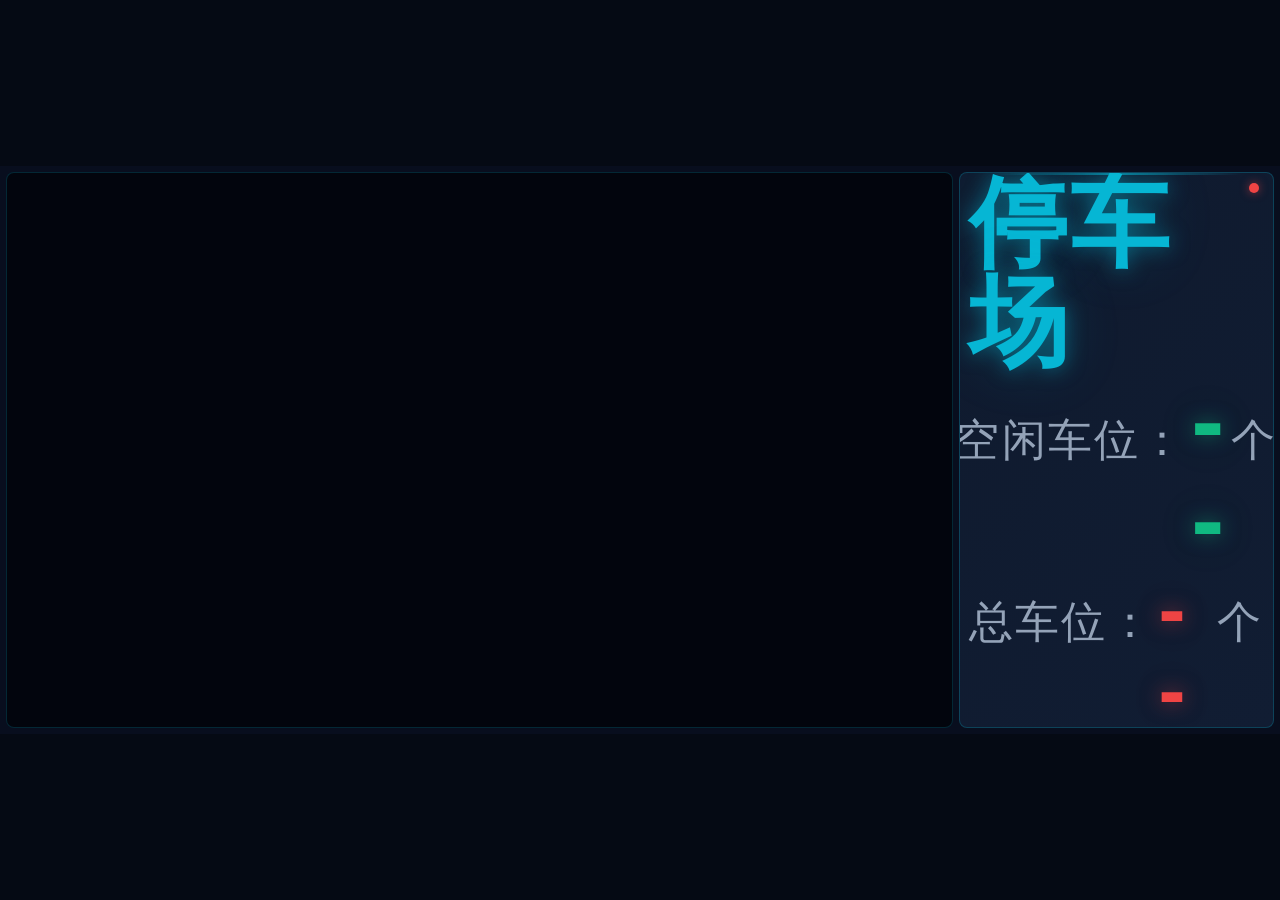
==== index.html @ f57f0d35 "需求变更。展示页面左3/4为监控画面，右1/4为车位信息，展示总车位（红色字体）、空闲车位（绿色字体）,同一时间只展示停车场或停车楼的画面及车位信息，每个停车场只有一个画面。两个停车场的画面及车位信息" ====
<!DOCTYPE html>
<html lang="zh-CN">
<head>
  <meta charset="UTF-8">
  <meta name="viewport" content="width=device-width, initial-scale=1.0">
  <meta http-equiv="X-UA-Compatible" content="ie=edge">
  <title>停车场实时监控</title>
  <link rel="stylesheet" href="css/style.css">
</head>
<body>
  <div id="app">
    <div id="container">

      <!-- ====== Left 3/4: Video Area (stacked panels, only active one visible) ====== -->
      <div class="video-area">
        <!-- Parking A video panel (visible initially) -->
        <div class="video-panel active" id="video-a">
          <div class="video-placeholder" id="placeholder-a">
            <span class="icon">📡</span>
            <span class="text">暂无信号</span>
            <span class="sub">等待视频接入…</span>
          </div>
        </div>

        <!-- Parking B video panel (hidden initially) -->
        <div class="video-panel" id="video-b">
          <div class="video-placeholder" id="placeholder-b">
            <span class="icon">📡</span>
            <span class="text">暂无信号</span>
            <span class="sub">等待视频接入…</span>
          </div>
        </div>
      </div>

      <!-- ====== Right 1/4: Single Parking Info Card ====== -->
      <div class="parking-card" id="card-current">
        <span class="status-dot" id="status-dot-current" title="数据连接状态"></span>
        <div class="stats-stack">
          <div class="stat-line name">
            <span class="stat-value" id="name-current">加载中...</span>
          </div>
          <div class="stat-line available">
            <span class="stat-label">空闲车位：</span>
            <span class="stat-value" id="available-current">--</span>
            <span class="stat-unit">个</span>
          </div>
          <div class="stat-line total">
            <span class="stat-label">总车位：</span>
            <span class="stat-value" id="total-current">--</span>
            <span class="stat-unit">个</span>
          </div>
        </div>
      </div>

    </div><!-- /#container -->
  </div><!-- /#app -->

  <script src="js/config.js"></script>
  <script src="js/main.js"></script>
</body>
</html>
---- css/style.css ----
/* ============================================================
   Parking Display Screen — Styles
   9:4 aspect ratio, 2x2 grid, dark theme for large outdoor LED display
   Optimized for tourist-facing outdoor screen: large fonts, high contrast
   ============================================================ */

/* --- Reset & Base --- */
*, *::before, *::after {
  margin: 0;
  padding: 0;
  box-sizing: border-box;
}

html, body {
  width: 100%;
  height: 100%;
  overflow: hidden;
  font-family: 'Microsoft YaHei', 'PingFang SC', 'Helvetica Neue', sans-serif;
  background: #000;
  -webkit-font-smoothing: antialiased;
}

/* --- 9:4 Aspect Ratio Wrapper --- */
#app {
  width: 100vw;
  height: 100vh;
  display: flex;
  align-items: center;
  justify-content: center;
  background: #050a14;
}

#container {
  /* Compute size that fits viewport while maintaining 9:4 */
  width:  min(100vw, calc(100vh * 9 / 4));
  height: min(100vh, calc(100vw * 4 / 9));

  display: grid;
  grid-template-columns: 3fr 1fr;
  gap: 6px;
  padding: 6px;
  background: #080e1e;
}

/* ============================================================
   Parking Info Cards (top row)
   ============================================================ */
.parking-card {
  background: linear-gradient(135deg, #0f1a2e 0%, #111d33 100%);
  border: 1px solid rgba(6, 182, 212, 0.25);
  border-radius: 8px;
  display: flex;
  flex-direction: column;
  padding: 0 3%;
  position: relative;
  overflow: hidden;
  transition: opacity 0.3s ease;
}

/* Subtle top accent line */
.parking-card::before {
  content: '';
  position: absolute;
  top: 0;
  left: 10%;
  right: 10%;
  height: 2px;
  background: linear-gradient(90deg, transparent, #06b6d4, transparent);
  opacity: 0.6;
}

/* Status dot — absolute positioned top-right */
.parking-card .status-dot {
  position: absolute;
  top: 10px;
  right: 14px;
  width: 10px;
  height: 10px;
  min-width: 10px;
  border-radius: 50%;
  background: #10b981;
  box-shadow: 0 0 10px rgba(16, 185, 129, 0.6);
  transition: background 0.3s, box-shadow 0.3s;
  z-index: 2;
}

.parking-card .status-dot.error {
  background: #ef4444;
  box-shadow: 0 0 10px rgba(239, 68, 68, 0.6);
}

/* --- Stats stack: three lines filling entire card --- */
.parking-card .stats-stack {
  flex: 1;
  display: flex;
  flex-direction: column;
  justify-content: space-evenly;
}

/* Each stat line: label + value + unit on one baseline */
.parking-card .stat-line {
  display: flex;
  align-items: baseline;
  justify-content: center;
  gap: 0.3em;
  line-height: 1.1;
}

/* Label and unit — smaller but still readable outdoors */
.parking-card .stat-label,
.parking-card .stat-unit {
  font-size: clamp(44px, 22vh, 28px);
  letter-spacing: 0.05em;
  white-space: nowrap;
}

/* The big number */
.parking-card .stat-value {
  font-weight: 800;
  line-height: 1;
  letter-spacing: 0.02em;
  transition: all 0.6s cubic-bezier(0.25, 0.46, 0.45, 0.94);
}

/* Name — cyan, same size as available number */
.parking-card .stat-line.name .stat-value {
  font-size: clamp(42px, 11vh, 150px);
  color: #06b6d4;
  text-shadow:
    0 0 20px rgba(6, 182, 212, 0.5),
    0 0 60px rgba(6, 182, 212, 0.2);
  font-weight: 700;
}

/* Available — green (top line) */
.parking-card .stat-line.available .stat-value {
  font-size: clamp(42px, 11vh, 150px);
  color: #10b981;
  text-shadow:
    0 0 20px rgba(16, 185, 129, 0.5),
    0 0 60px rgba(16, 185, 129, 0.2);
}
.parking-card .stat-line.available .stat-label,
.parking-card .stat-line.available .stat-unit {
  color: #94a3b8;
}

/* Total — red (bottom line) */
.parking-card .stat-line.total .stat-value {
  font-size: clamp(36px, 9vh, 130px);
  color: #ef4444;
  text-shadow:
    0 0 20px rgba(239, 68, 68, 0.5),
    0 0 60px rgba(239, 68, 68, 0.2);
}
.parking-card .stat-line.total .stat-label,
.parking-card .stat-line.total .stat-unit {
  color: #94a3b8;
}

/* Pulse animation on number change */
.parking-card .stat-value.updating {
  transform: scale(1.06);
}
.parking-card .stat-line.available .stat-value.updating {
  color: #34d399;
}
.parking-card .stat-line.total .stat-value.updating {
  color: #f87171;
}

/* ============================================================
   Video Area & Panels — stacked, only active visible
   ============================================================ */
.video-area {
  display: grid;
  grid-template: 1fr / 1fr;
  background: #02050d;
  border: 1px solid rgba(6, 182, 212, 0.2);
  border-radius: 8px;
  overflow: hidden;
}

/* Both panels stack in the same grid cell */
.video-panel {
  position: relative;
  grid-row: 1;
  grid-column: 1;
  visibility: hidden;
  pointer-events: none;
}

.video-panel.active {
  visibility: visible;
  pointer-events: auto;
}

.video-panel iframe,
.video-panel video {
  width: 100%;
  height: 100%;
  border: none;
  object-fit: contain;
}

/* --- No-signal placeholder --- */
.video-placeholder {
  position: absolute;
  inset: 0;
  display: flex;
  flex-direction: column;
  align-items: center;
  justify-content: center;
  pointer-events: none;
  gap: 2%;
}

.video-placeholder .icon {
  font-size: clamp(28px, 6vh, 64px);
  opacity: 0.5;
  animation: placeholderPulse 3s ease-in-out infinite;
}

.video-placeholder .text {
  color: #475569;
  font-size: clamp(12px, 2.5vh, 28px);
  font-weight: 500;
  letter-spacing: 0.1em;
}

.video-placeholder .sub {
  color: #334155;
  font-size: clamp(10px, 1.6vh, 18px);
  letter-spacing: 0.05em;
}

@keyframes placeholderPulse {
  0%, 100% { opacity: 0.35; }
  50%      { opacity: 0.65; }
}

/* --- Error overlay --- */
.error-overlay {
  position: absolute;
  inset: 0;
  background: rgba(0, 0, 0, 0.85);
  display: flex;
  align-items: center;
  justify-content: center;
  color: #ef4444;
  font-size: clamp(12px, 2vh, 22px);
  pointer-events: none;
  opacity: 0;
  transition: opacity 0.4s;
}

.error-overlay.visible {
  opacity: 1;
}

/* ============================================================
   Admin Page Styles
   ============================================================ */

.admin-body {
  background: #0f172a;
  color: #e2e8f0;
  overflow-y: auto;
}

.admin-wrapper {
  max-width: 700px;
  margin: 40px auto;
  padding: 20px;
}

.admin-wrapper h1 {
  text-align: center;
  color: #06b6d4;
  font-size: 28px;
  margin-bottom: 8px;
}

.admin-wrapper .subtitle {
  text-align: center;
  color: #64748b;
  font-size: 14px;
  margin-bottom: 32px;
}

.form-section {
  background: #1e293b;
  border: 1px solid #334155;
  border-radius: 10px;
  padding: 24px;
  margin-bottom: 20px;
}

.form-section h2 {
  color: #06b6d4;
  font-size: 18px;
  margin-bottom: 16px;
  padding-bottom: 8px;
  border-bottom: 1px solid #334155;
}

.form-group {
  margin-bottom: 16px;
}

.form-group label {
  display: block;
  color: #94a3b8;
  font-size: 13px;
  margin-bottom: 4px;
  letter-spacing: 0.05em;
}

.form-group input,
.form-group select {
  width: 100%;
  padding: 10px 14px;
  background: #0f172a;
  border: 1px solid #334155;
  border-radius: 6px;
  color: #e2e8f0;
  font-size: 14px;
  font-family: inherit;
  outline: none;
  transition: border-color 0.2s;
}

.form-group input:focus,
.form-group select:focus {
  border-color: #06b6d4;
}

.form-group .hint {
  color: #475569;
  font-size: 12px;
  margin-top: 4px;
}

.form-actions {
  display: flex;
  gap: 12px;
  justify-content: center;
  margin-top: 24px;
}

.btn {
  padding: 10px 32px;
  border: none;
  border-radius: 6px;
  font-size: 15px;
  font-family: inherit;
  cursor: pointer;
  transition: all 0.2s;
  letter-spacing: 0.05em;
}

.btn-primary {
  background: #06b6d4;
  color: #fff;
}

.btn-primary:hover {
  background: #0891b2;
}

.btn-secondary {
  background: #334155;
  color: #e2e8f0;
}

.btn-secondary:hover {
  background: #475569;
}

.btn-warn {
  background: transparent;
  border: 1px solid #475569;
  color: #94a3b8;
}

.btn-warn:hover {
  border-color: #ef4444;
  color: #ef4444;
}

.toast {
  position: fixed;
  top: 20px;
  left: 50%;
  transform: translateX(-50%);
  background: #10b981;
  color: #fff;
  padding: 10px 24px;
  border-radius: 6px;
  font-size: 14px;
  opacity: 0;
  transition: opacity 0.3s;
  pointer-events: none;
  z-index: 999;
}

.toast.show {
  opacity: 1;
}

/* Back link */
.back-link {
  display: inline-block;
  color: #06b6d4;
  text-decoration: none;
  font-size: 13px;
  margin-bottom: 16px;
}

.back-link:hover {
  text-decoration: underline;
}
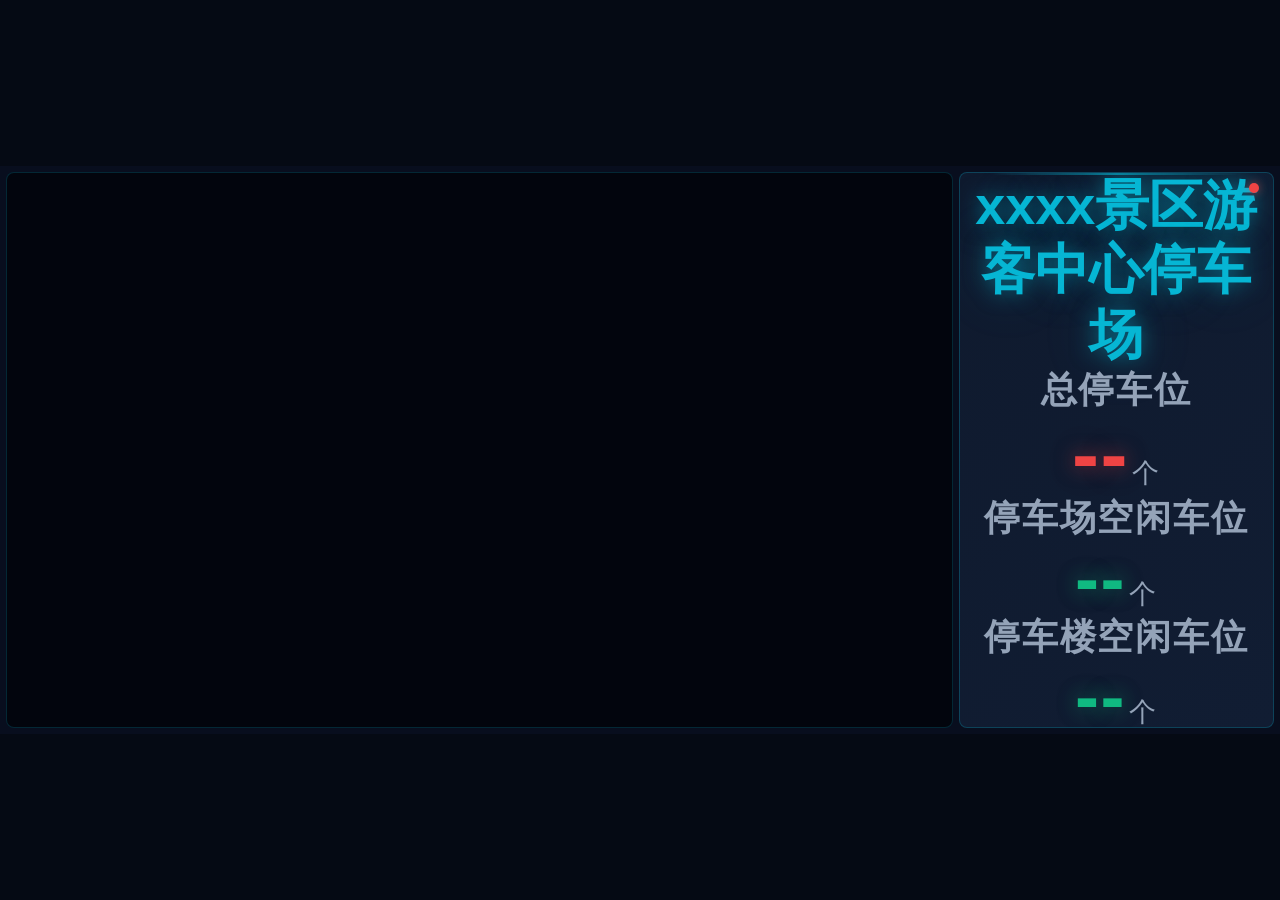
==== commit b76dac86: "右侧停车位展示，改为两个停车场同时展示车位数，优化了字体样式" ====
--- a/index.html
+++ b/index.html
@@ -11,20 +11,10 @@
   <div id="app">
     <div id="container">
 
-      <!-- ====== Left 3/4: Video Area (stacked panels, only active one visible) ====== -->
+      <!-- ====== Left 3/4: Video Area ====== -->
       <div class="video-area">
-        <!-- Parking A video panel (visible initially) -->
-        <div class="video-panel active" id="video-a">
-          <div class="video-placeholder" id="placeholder-a">
-            <span class="icon">📡</span>
-            <span class="text">暂无信号</span>
-            <span class="sub">等待视频接入…</span>
-          </div>
-        </div>
-
-        <!-- Parking B video panel (hidden initially) -->
-        <div class="video-panel" id="video-b">
-          <div class="video-placeholder" id="placeholder-b">
+        <div class="video-panel active" id="video-panel">
+          <div class="video-placeholder" id="placeholder-video">
             <span class="icon">📡</span>
             <span class="text">暂无信号</span>
             <span class="sub">等待视频接入…</span>
@@ -32,23 +22,41 @@
         </div>
       </div>
 
-      <!-- ====== Right 1/4: Single Parking Info Card ====== -->
-      <div class="parking-card" id="card-current">
-        <span class="status-dot" id="status-dot-current" title="数据连接状态"></span>
+      <!-- ====== Right 1/4: Parking Info Card ====== -->
+      <div class="parking-card" id="card-info">
+        <span class="status-dot" id="status-dot" title="数据连接状态"></span>
         <div class="stats-stack">
-          <div class="stat-line name">
-            <span class="stat-value" id="name-current">加载中...</span>
+
+          <!-- Location name -->
+          <div class="stat-name" id="name">加载中...</div>
+
+          <!-- Total parking spaces (red) -->
+          <div class="stat-block total">
+            <div class="stat-label">总停车位</div>
+            <div class="stat-row">
+              <span class="stat-value" id="total-spaces">--</span>
+              <span class="stat-unit">个</span>
+            </div>
           </div>
-          <div class="stat-line available">
-            <span class="stat-label">空闲车位：</span>
-            <span class="stat-value" id="available-current">--</span>
-            <span class="stat-unit">个</span>
+
+          <!-- Parking lot available (green) -->
+          <div class="stat-block lot-avail">
+            <div class="stat-label">停车场空闲车位</div>
+            <div class="stat-row">
+              <span class="stat-value" id="avail-lot">--</span>
+              <span class="stat-unit">个</span>
+            </div>
           </div>
-          <div class="stat-line total">
-            <span class="stat-label">总车位：</span>
-            <span class="stat-value" id="total-current">--</span>
-            <span class="stat-unit">个</span>
+
+          <!-- Parking building available (green) -->
+          <div class="stat-block building-avail">
+            <div class="stat-label">停车楼空闲车位</div>
+            <div class="stat-row">
+              <span class="stat-value" id="avail-building">--</span>
+              <span class="stat-unit">个</span>
+            </div>
           </div>
+
         </div>
       </div>
 
--- a/css/style.css
+++ b/css/style.css
@@ -89,7 +89,7 @@
   box-shadow: 0 0 10px rgba(239, 68, 68, 0.6);
 }
 
-/* --- Stats stack: three lines filling entire card --- */
+/* --- Stats stack: name + 3 blocks (label row + value row each) --- */
 .parking-card .stats-stack {
   flex: 1;
   display: flex;
@@ -97,21 +97,42 @@
   justify-content: space-evenly;
 }
 
-/* Each stat line: label + value + unit on one baseline */
-.parking-card .stat-line {
+/* Location name — cyan, standalone line */
+.parking-card .stat-name {
+  font-size: clamp(28px, 6vh, 70px);
+  font-weight: 700;
+  color: #06b6d4;
+  text-align: center;
+  text-shadow:
+    0 0 20px rgba(6, 182, 212, 0.5),
+    0 0 60px rgba(6, 182, 212, 0.2);
+  line-height: 1.2;
+}
+
+/* Each data block: label row + value row */
+.parking-card .stat-block {
+  display: flex;
+  flex-direction: column;
+  align-items: center;
+}
+
+/* Label row — smaller descriptive text */
+.parking-card .stat-block .stat-label {
+  font-size: clamp(20px, 4vh, 48px);
+  color: #94a3b8;
+  letter-spacing: 0.05em;
+  line-height: 1.3;
+    font-weight: bold;
+  white-space: nowrap;
+}
+
+/* Value row: number + unit on one baseline */
+.parking-card .stat-row {
   display: flex;
   align-items: baseline;
   justify-content: center;
-  gap: 0.3em;
-  line-height: 1.1;
-}
-
-/* Label and unit — smaller but still readable outdoors */
-.parking-card .stat-label,
-.parking-card .stat-unit {
-  font-size: clamp(44px, 22vh, 28px);
-  letter-spacing: 0.05em;
-  white-space: nowrap;
+  gap: 0.2em;
+  line-height: 1;
 }
 
 /* The big number */
@@ -122,50 +143,50 @@
   transition: all 0.6s cubic-bezier(0.25, 0.46, 0.45, 0.94);
 }
 
-/* Name — cyan, same size as available number */
-.parking-card .stat-line.name .stat-value {
-  font-size: clamp(42px, 11vh, 150px);
-  color: #06b6d4;
+/* Unit */
+.parking-card .stat-unit {
+  font-size: clamp(18px, 3vh, 36px);
+  color: #94a3b8;
+  letter-spacing: 0.05em;
+  white-space: nowrap;
+}
+
+/* Total — red */
+.parking-card .stat-block.total .stat-value {
+  font-size: clamp(40px, 9vh, 130px);
+  color: #ef4444;
   text-shadow:
-    0 0 20px rgba(6, 182, 212, 0.5),
-    0 0 60px rgba(6, 182, 212, 0.2);
-  font-weight: 700;
-}
-
-/* Available — green (top line) */
-.parking-card .stat-line.available .stat-value {
-  font-size: clamp(42px, 11vh, 150px);
+    0 0 20px rgba(239, 68, 68, 0.5),
+    0 0 60px rgba(239, 68, 68, 0.2);
+}
+
+/* Parking lot available — green */
+.parking-card .stat-block.lot-avail .stat-value {
+  font-size: clamp(36px, 8vh, 110px);
   color: #10b981;
   text-shadow:
     0 0 20px rgba(16, 185, 129, 0.5),
     0 0 60px rgba(16, 185, 129, 0.2);
 }
-.parking-card .stat-line.available .stat-label,
-.parking-card .stat-line.available .stat-unit {
-  color: #94a3b8;
-}
-
-/* Total — red (bottom line) */
-.parking-card .stat-line.total .stat-value {
-  font-size: clamp(36px, 9vh, 130px);
-  color: #ef4444;
+
+/* Parking building available — green */
+.parking-card .stat-block.building-avail .stat-value {
+  font-size: clamp(36px, 8vh, 110px);
+  color: #10b981;
   text-shadow:
-    0 0 20px rgba(239, 68, 68, 0.5),
-    0 0 60px rgba(239, 68, 68, 0.2);
-}
-.parking-card .stat-line.total .stat-label,
-.parking-card .stat-line.total .stat-unit {
-  color: #94a3b8;
+    0 0 20px rgba(16, 185, 129, 0.5),
+    0 0 60px rgba(16, 185, 129, 0.2);
 }
 
 /* Pulse animation on number change */
 .parking-card .stat-value.updating {
   transform: scale(1.06);
 }
-.parking-card .stat-line.available .stat-value.updating {
+.parking-card .stat-block.lot-avail .stat-value.updating,
+.parking-card .stat-block.building-avail .stat-value.updating {
   color: #34d399;
 }
-.parking-card .stat-line.total .stat-value.updating {
+.parking-card .stat-block.total .stat-value.updating {
   color: #f87171;
 }
 
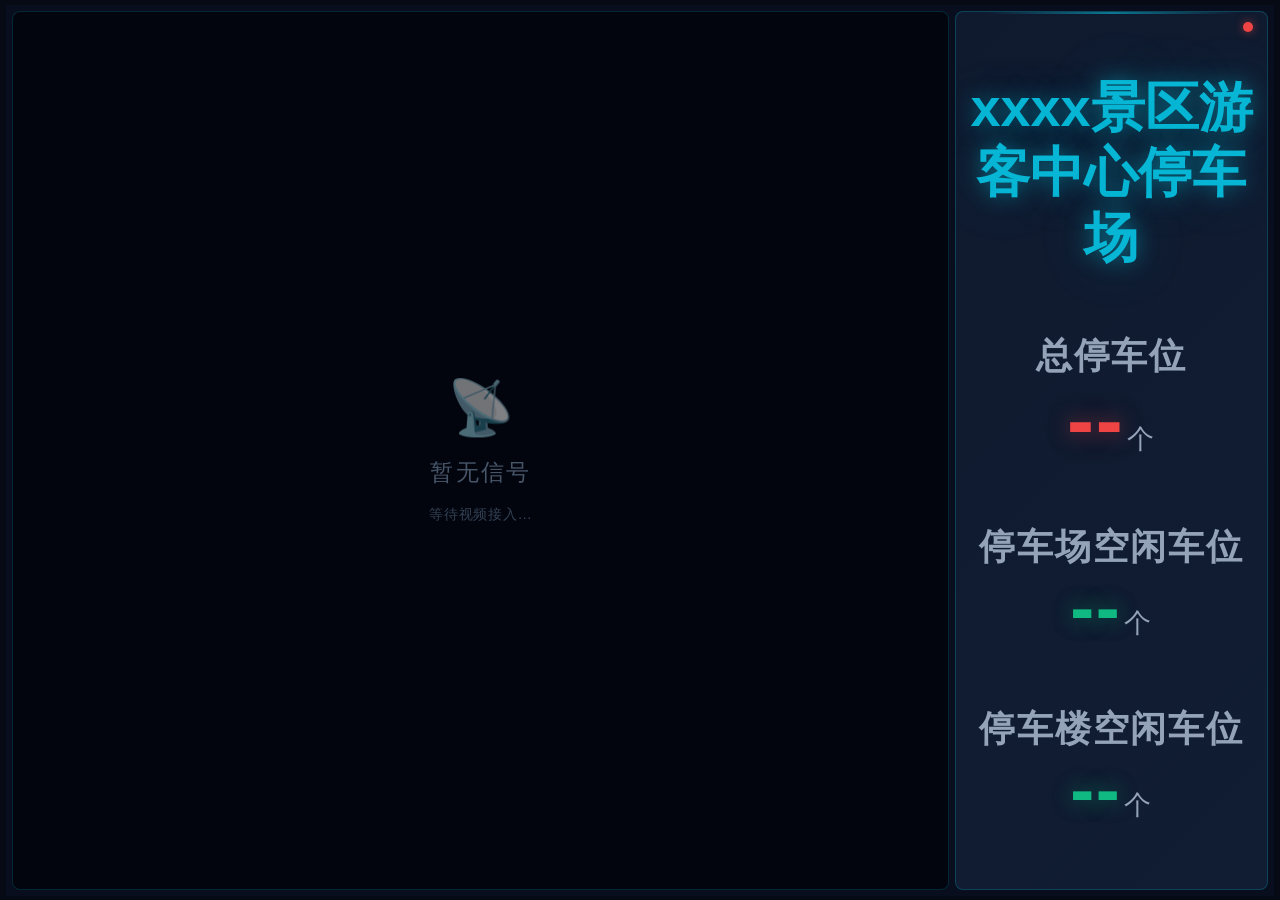
==== commit 70bb921b: "[feat] 左边视频流改为多个，可以配置的形式，并添加视频流的说明文字。调整占比为99%" ====
--- a/index.html
+++ b/index.html
@@ -12,14 +12,13 @@
     <div id="container">
 
       <!-- ====== Left 3/4: Video Area ====== -->
-      <div class="video-area">
-        <div class="video-panel active" id="video-panel">
-          <div class="video-placeholder" id="placeholder-video">
-            <span class="icon">📡</span>
-            <span class="text">暂无信号</span>
-            <span class="sub">等待视频接入…</span>
-          </div>
+      <div class="video-area" id="video-area">
+        <div class="video-placeholder" id="placeholder-video">
+          <span class="icon">📡</span>
+          <span class="text">暂无信号</span>
+          <span class="sub">等待视频接入…</span>
         </div>
+        <!-- Video panels created dynamically by main.js -->
       </div>
 
       <!-- ====== Right 1/4: Parking Info Card ====== -->
--- a/css/style.css
+++ b/css/style.css
@@ -32,8 +32,8 @@
 
 #container {
   /* Compute size that fits viewport while maintaining 9:4 */
-  width:  min(100vw, calc(100vh * 9 / 4));
-  height: min(100vh, calc(100vw * 4 / 9));
+  width:  99vw;
+  height: 99vh;
 
   display: grid;
   grid-template-columns: 3fr 1fr;
@@ -191,28 +191,27 @@
 }
 
 /* ============================================================
-   Video Area & Panels — stacked, only active visible
+   Video Area & Panels — stacked, fade-transition rotation
    ============================================================ */
 .video-area {
-  display: grid;
-  grid-template: 1fr / 1fr;
+  position: relative;
   background: #02050d;
   border: 1px solid rgba(6, 182, 212, 0.2);
   border-radius: 8px;
   overflow: hidden;
 }
 
-/* Both panels stack in the same grid cell */
+/* Panels stack absolutely so they overlap for fade transition */
 .video-panel {
-  position: relative;
-  grid-row: 1;
-  grid-column: 1;
-  visibility: hidden;
+  position: absolute;
+  inset: 0;
+  opacity: 0;
   pointer-events: none;
+  transition: opacity 0.6s ease;
 }
 
 .video-panel.active {
-  visibility: visible;
+  opacity: 1;
   pointer-events: auto;
 }
 
@@ -224,6 +223,27 @@
   object-fit: contain;
 }
 
+/* --- Floating video label (top-left overlay) --- */
+.video-label {
+  position: absolute;
+  top: 14px;
+  left: 14px;
+  background: rgba(0, 0, 0, 0.72);
+  color: #06b6d4;
+  font-size: clamp(14px, 2.8vh, 30px);
+  font-weight: 700;
+  padding: 6px 18px;
+  border-radius: 6px;
+  border-left: 4px solid #06b6d4;
+  pointer-events: none;
+  z-index: 10;
+  text-shadow: 0 0 12px rgba(6, 182, 212, 0.5);
+  letter-spacing: 0.06em;
+  white-space: nowrap;
+  backdrop-filter: blur(4px);
+  box-shadow: 0 2px 12px rgba(0, 0, 0, 0.5);
+}
+
 /* --- No-signal placeholder --- */
 .video-placeholder {
   position: absolute;
@@ -234,6 +254,7 @@
   justify-content: center;
   pointer-events: none;
   gap: 2%;
+  z-index: 1;
 }
 
 .video-placeholder .icon {
@@ -429,6 +450,85 @@
   opacity: 1;
 }
 
+/* --- Video stream row (admin page) --- */
+.stream-row {
+  background: #0f172a;
+  border: 1px solid #334155;
+  border-radius: 8px;
+  padding: 16px;
+  margin-bottom: 12px;
+  position: relative;
+}
+
+.stream-header {
+  display: flex;
+  align-items: center;
+  justify-content: space-between;
+  margin-bottom: 12px;
+}
+
+.stream-index {
+  color: #06b6d4;
+  font-size: 14px;
+  font-weight: 700;
+  letter-spacing: 0.05em;
+}
+
+.stream-header .btn-remove {
+  background: transparent;
+  border: 1px solid #475569;
+  color: #94a3b8;
+  padding: 3px 12px;
+  border-radius: 4px;
+  font-size: 12px;
+  cursor: pointer;
+  transition: all 0.2s;
+  font-family: inherit;
+}
+
+.stream-header .btn-remove:hover {
+  border-color: #ef4444;
+  color: #ef4444;
+}
+
+.stream-row .form-group {
+  margin-bottom: 10px;
+}
+
+.stream-row .form-group:last-child {
+  margin-bottom: 0;
+}
+
+.stream-row .form-group label {
+  font-size: 12px;
+}
+
+.stream-row .form-group input,
+.stream-row .form-group select {
+  padding: 8px 12px;
+  font-size: 13px;
+}
+
+.btn-add-stream {
+  width: 100%;
+  margin-top: 4px;
+  padding: 10px 0;
+  background: transparent;
+  border: 2px dashed #334155;
+  color: #64748b;
+  font-size: 14px;
+  font-family: inherit;
+  cursor: pointer;
+  border-radius: 8px;
+  transition: all 0.2s;
+  letter-spacing: 0.05em;
+}
+
+.btn-add-stream:hover {
+  border-color: #06b6d4;
+  color: #06b6d4;
+}
+
 /* Back link */
 .back-link {
   display: inline-block;
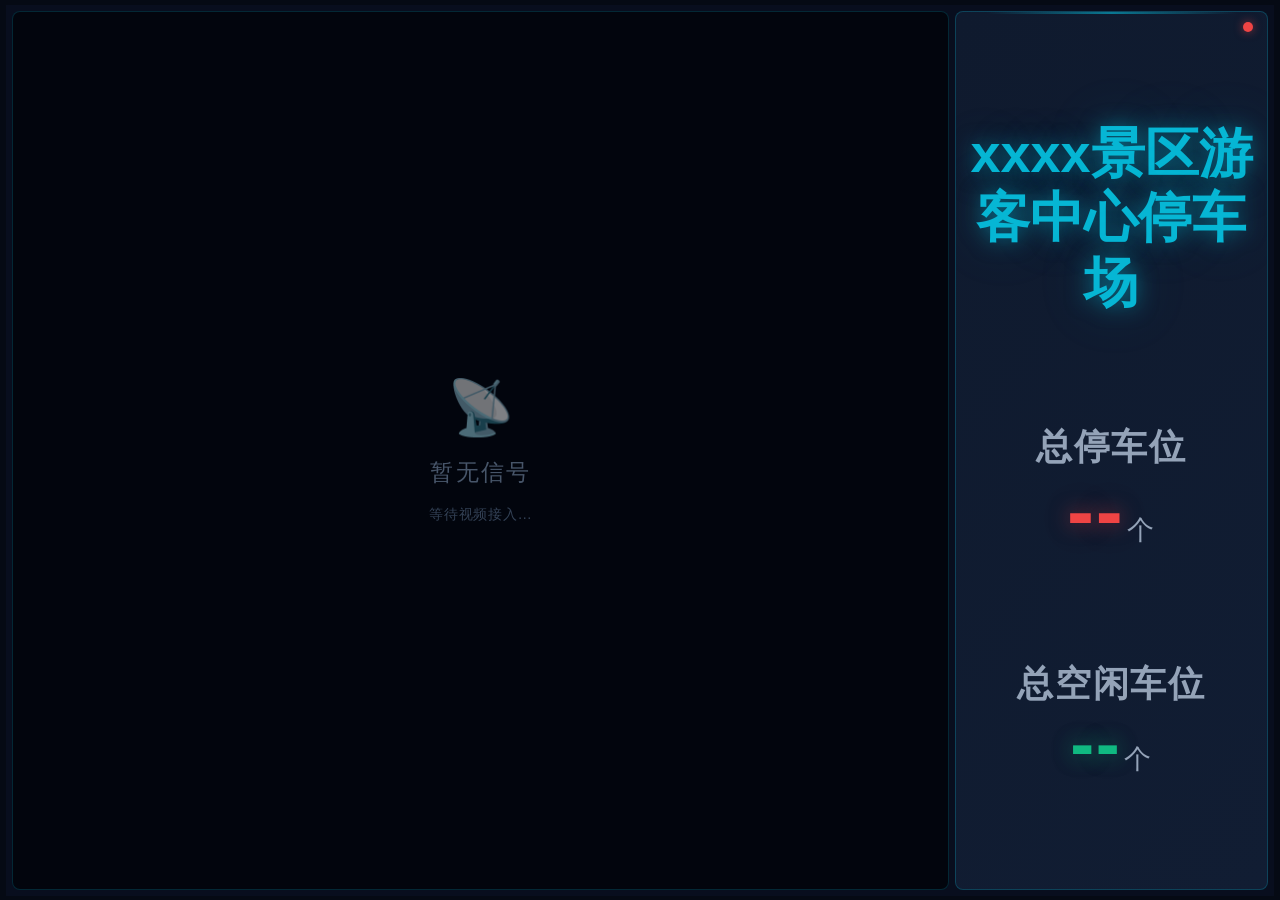
==== commit f8dbffca: "[feat] 左边的视频不再展示左上角的视频名称，视频画面平铺占满。右边不再分别展示每个车场的空闲车位，而是展示车场的总空闲车位" ====
--- a/index.html
+++ b/index.html
@@ -38,20 +38,11 @@
             </div>
           </div>
 
-          <!-- Parking lot available (green) -->
-          <div class="stat-block lot-avail">
-            <div class="stat-label">停车场空闲车位</div>
+          <!-- Total available (green) -->
+          <div class="stat-block total-avail">
+            <div class="stat-label">总空闲车位</div>
             <div class="stat-row">
-              <span class="stat-value" id="avail-lot">--</span>
-              <span class="stat-unit">个</span>
-            </div>
-          </div>
-
-          <!-- Parking building available (green) -->
-          <div class="stat-block building-avail">
-            <div class="stat-label">停车楼空闲车位</div>
-            <div class="stat-row">
-              <span class="stat-value" id="avail-building">--</span>
+              <span class="stat-value" id="avail-total">--</span>
               <span class="stat-unit">个</span>
             </div>
           </div>
@@ -63,6 +54,8 @@
   </div><!-- /#app -->
 
   <script src="js/config.js"></script>
+  <script src="js/hls.min.js"></script>
+  <script src="js/flv.min.js"></script>
   <script src="js/main.js"></script>
 </body>
 </html>
--- a/css/style.css
+++ b/css/style.css
@@ -160,8 +160,8 @@
     0 0 60px rgba(239, 68, 68, 0.2);
 }
 
-/* Parking lot available — green */
-.parking-card .stat-block.lot-avail .stat-value {
+/* Total available — green */
+.parking-card .stat-block.total-avail .stat-value {
   font-size: clamp(36px, 8vh, 110px);
   color: #10b981;
   text-shadow:
@@ -169,21 +169,11 @@
     0 0 60px rgba(16, 185, 129, 0.2);
 }
 
-/* Parking building available — green */
-.parking-card .stat-block.building-avail .stat-value {
-  font-size: clamp(36px, 8vh, 110px);
-  color: #10b981;
-  text-shadow:
-    0 0 20px rgba(16, 185, 129, 0.5),
-    0 0 60px rgba(16, 185, 129, 0.2);
-}
-
 /* Pulse animation on number change */
 .parking-card .stat-value.updating {
   transform: scale(1.06);
 }
-.parking-card .stat-block.lot-avail .stat-value.updating,
-.parking-card .stat-block.building-avail .stat-value.updating {
+.parking-card .stat-block.total-avail .stat-value.updating {
   color: #34d399;
 }
 .parking-card .stat-block.total .stat-value.updating {
@@ -217,31 +207,12 @@
 
 .video-panel iframe,
 .video-panel video {
+  position: absolute;
+  inset: 0;
   width: 100%;
   height: 100%;
   border: none;
-  object-fit: contain;
-}
-
-/* --- Floating video label (top-left overlay) --- */
-.video-label {
-  position: absolute;
-  top: 14px;
-  left: 14px;
-  background: rgba(0, 0, 0, 0.72);
-  color: #06b6d4;
-  font-size: clamp(14px, 2.8vh, 30px);
-  font-weight: 700;
-  padding: 6px 18px;
-  border-radius: 6px;
-  border-left: 4px solid #06b6d4;
-  pointer-events: none;
-  z-index: 10;
-  text-shadow: 0 0 12px rgba(6, 182, 212, 0.5);
-  letter-spacing: 0.06em;
-  white-space: nowrap;
-  backdrop-filter: blur(4px);
-  box-shadow: 0 2px 12px rgba(0, 0, 0, 0.5);
+  object-fit: cover;
 }
 
 /* --- No-signal placeholder --- */
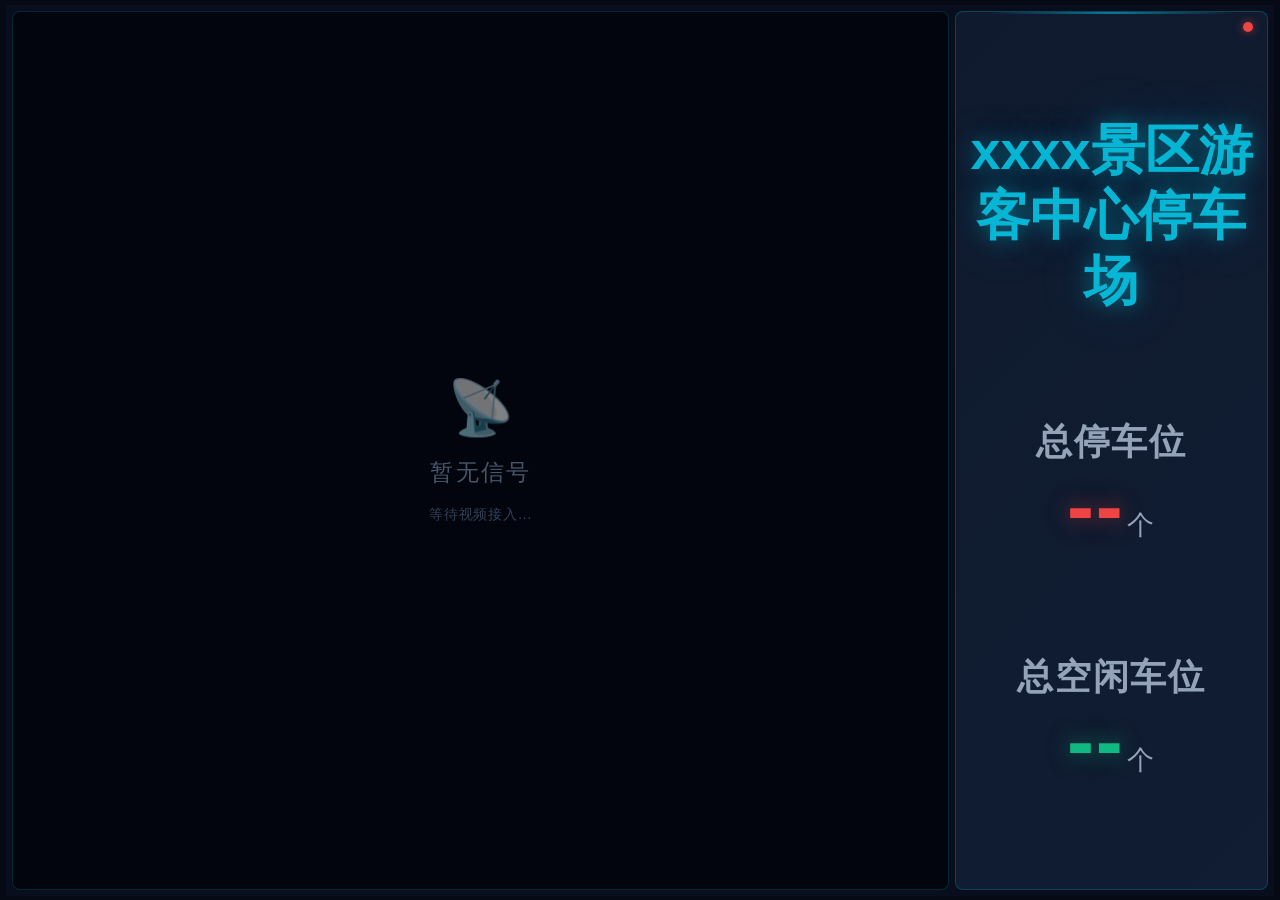
==== commit 3ce98c03: "[feat] 添加摄像头备选机制，如果主摄像头失去连接自动切备用。清除flv、hls支持" ====
--- a/index.html
+++ b/index.html
@@ -54,8 +54,6 @@
   </div><!-- /#app -->
 
   <script src="js/config.js"></script>
-  <script src="js/hls.min.js"></script>
-  <script src="js/flv.min.js"></script>
   <script src="js/main.js"></script>
 </body>
 </html>
--- a/css/style.css
+++ b/css/style.css
@@ -118,7 +118,7 @@
 
 /* Label row — smaller descriptive text */
 .parking-card .stat-block .stat-label {
-  font-size: clamp(20px, 4vh, 48px);
+  font-size: clamp(30px, 4vh, 48px);
   color: #94a3b8;
   letter-spacing: 0.05em;
   line-height: 1.3;
@@ -162,7 +162,7 @@
 
 /* Total available — green */
 .parking-card .stat-block.total-avail .stat-value {
-  font-size: clamp(36px, 8vh, 110px);
+  font-size: clamp(40px, 9vh, 130px);
   color: #10b981;
   text-shadow:
     0 0 20px rgba(16, 185, 129, 0.5),
@@ -191,18 +191,10 @@
   overflow: hidden;
 }
 
-/* Panels stack absolutely so they overlap for fade transition */
+/* Single video panel — fills the video area */
 .video-panel {
   position: absolute;
   inset: 0;
-  opacity: 0;
-  pointer-events: none;
-  transition: opacity 0.6s ease;
-}
-
-.video-panel.active {
-  opacity: 1;
-  pointer-events: auto;
 }
 
 .video-panel iframe,
@@ -212,7 +204,7 @@
   width: 100%;
   height: 100%;
   border: none;
-  object-fit: cover;
+  object-fit: fill;
 }
 
 /* --- No-signal placeholder --- */
@@ -330,7 +322,8 @@
 }
 
 .form-group input,
-.form-group select {
+.form-group select,
+.form-group textarea {
   width: 100%;
   padding: 10px 14px;
   background: #0f172a;
@@ -344,8 +337,15 @@
 }
 
 .form-group input:focus,
-.form-group select:focus {
+.form-group select:focus,
+.form-group textarea:focus {
   border-color: #06b6d4;
+}
+
+.form-group textarea {
+  resize: vertical;
+  min-height: 42px;
+  field-sizing: content;
 }
 
 .form-group .hint {
@@ -500,6 +500,56 @@
   color: #06b6d4;
 }
 
+/* 备用流子列表（嵌套在 stream-row 内） */
+.backup-list {
+  margin-top: 12px;
+  padding: 12px;
+  background: #0b1120;
+  border: 1px dashed #334155;
+  border-radius: 6px;
+}
+
+.backup-title {
+  color: #64748b;
+  font-size: 12px;
+  margin-bottom: 10px;
+  letter-spacing: 0.03em;
+}
+
+.backup-row {
+  background: #111c33;
+  border: 1px solid #2b3a55;
+  border-radius: 6px;
+  padding: 12px;
+  margin-bottom: 10px;
+}
+
+.backup-index {
+  color: #f59e0b;
+  font-size: 12px;
+  font-weight: 700;
+  letter-spacing: 0.05em;
+}
+
+.btn-add-backup {
+  width: 100%;
+  padding: 8px 0;
+  background: transparent;
+  border: 1px dashed #334155;
+  color: #64748b;
+  font-size: 12px;
+  font-family: inherit;
+  cursor: pointer;
+  border-radius: 6px;
+  transition: all 0.2s;
+  letter-spacing: 0.05em;
+}
+
+.btn-add-backup:hover {
+  border-color: #f59e0b;
+  color: #f59e0b;
+}
+
 /* Back link */
 .back-link {
   display: inline-block;
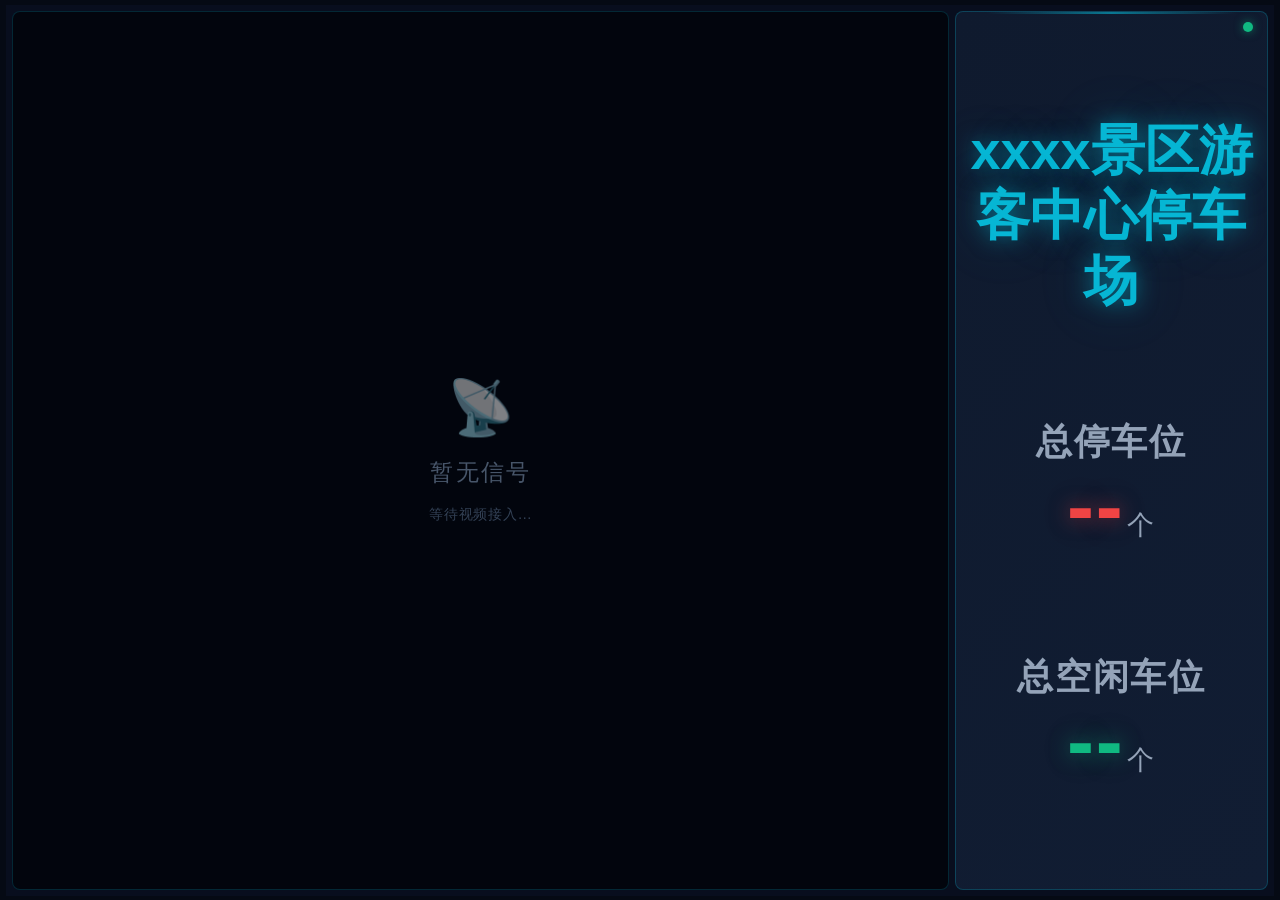
==== commit e88b1656: "[feat] 后台记录日志信息，方便查看" ====
--- a/index.html
+++ b/index.html
@@ -53,6 +53,7 @@
     </div><!-- /#container -->
   </div><!-- /#app -->
 
+  <script src="js/diagnostics.js"></script>
   <script src="js/config.js"></script>
   <script src="js/main.js"></script>
 </body>
--- a/css/style.css
+++ b/css/style.css
@@ -562,3 +562,10 @@
 .back-link:hover {
   text-decoration: underline;
 }
+
+/* 诊断仪表盘基础样式 */
+.diag-body {
+  background: #0f172a;
+  color: #e2e8f0;
+  overflow-y: auto;
+}
